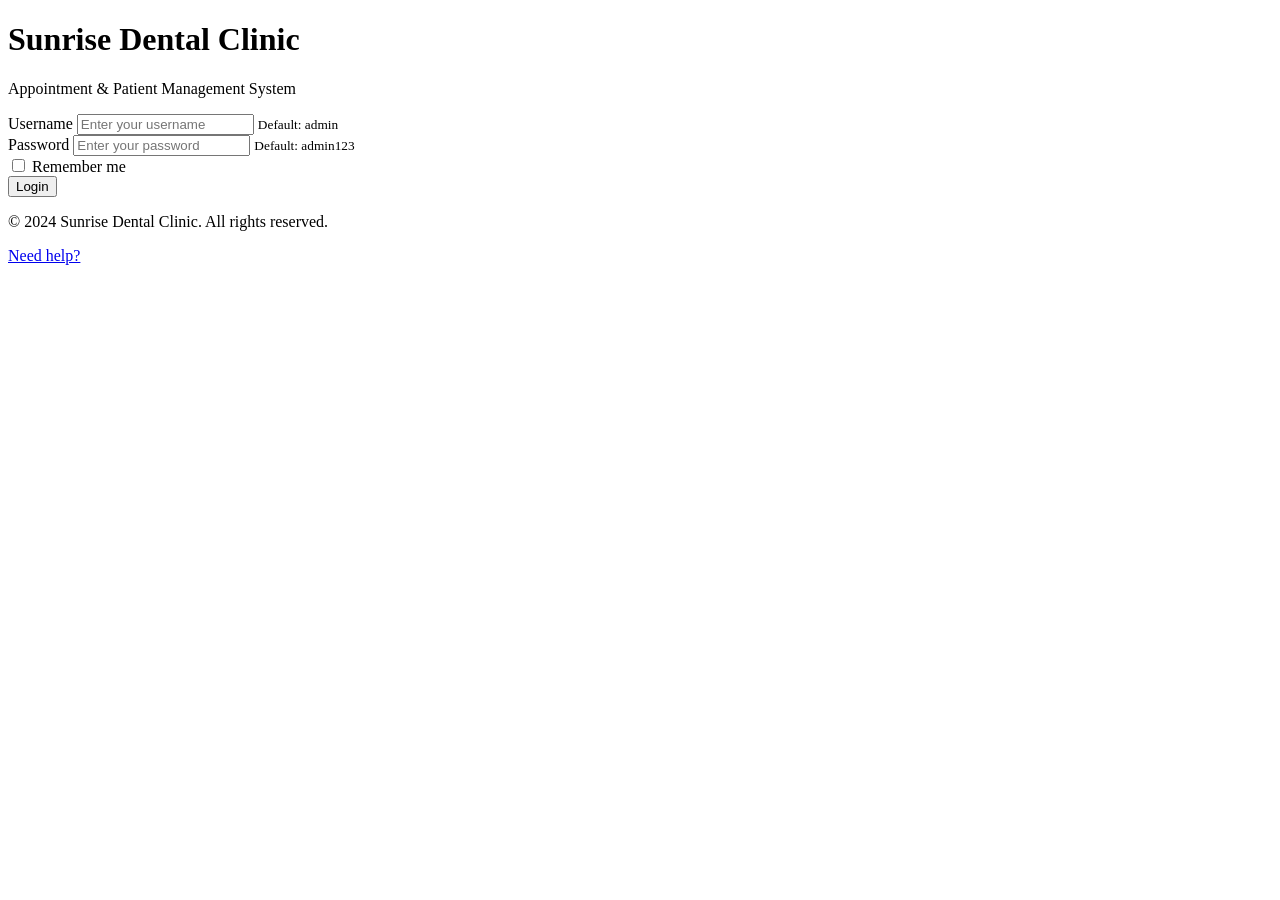
==== src/main/webapp/index.html @ 0a00fbf3 "frontend base structure" ====
<!DOCTYPE html>
<html lang="en">
<head>
    <meta charset="UTF-8">
    <meta name="viewport" content="width=device-width, initial-scale=1.0">
    <meta http-equiv="refresh" content="0; url=login.html">
    <title>Redirecting - Sunrise Dental Clinic</title>
    <link rel="stylesheet" href="assets/css/style.css">
</head>
<body>
<div class="redirect-container">
    <div class="redirect-box">
        <h1>Sunrise Dental Clinic</h1>
        <p>Redirecting to login page...</p>
        <p>If you are not redirected automatically, <a href="login.html">click here</a>.</p>
    </div>
</div>

<script>
    window.location.href = 'login.html';
</script>
</body>
</html>
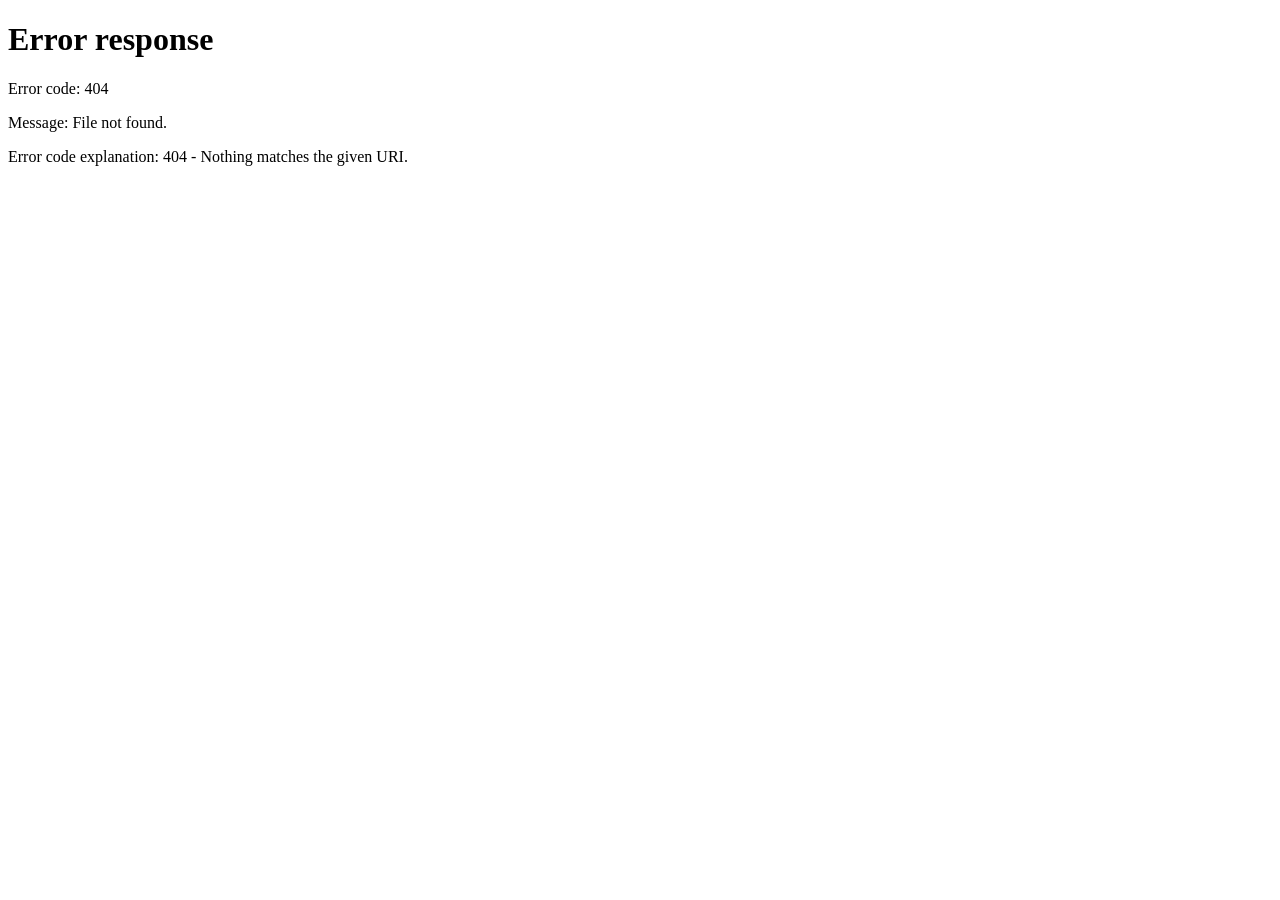
==== commit d7fe1748: "minor frontend change and stylization" ====
--- a/src/main/webapp/index.html
+++ b/src/main/webapp/index.html
@@ -17,7 +17,7 @@
 </div>
 
 <script>
-    window.location.href = 'login.html';
+    window.location.href = 'sunrise-dental-clinic/login.html';
 </script>
 </body>
 </html>
--- a/src/main/webapp/assets/css/style.css
+++ b/src/main/webapp/assets/css/style.css
@@ -0,0 +1,661 @@
+/* Sunrise Dental Clinic - Main Stylesheet */
+
+/* Reset and Base Styles */
+* {
+    margin: 0;
+    padding: 0;
+    box-sizing: border-box;
+}
+
+body {
+    font-family: 'Segoe UI', Tahoma, Geneva, Verdana, sans-serif;
+    line-height: 1.6;
+    color: #333;
+    background-color: #f4f6f9;
+}
+
+/* Login Page Styles */
+.login-page {
+    display: flex;
+    justify-content: center;
+    align-items: center;
+    min-height: 100vh;
+    background: linear-gradient(135deg, #667eea 0%, #764ba2 100%);
+}
+
+.login-container {
+    width: 100%;
+    max-width: 400px;
+    padding: 20px;
+}
+
+.login-box {
+    background: white;
+    border-radius: 10px;
+    padding: 40px;
+    box-shadow: 0 10px 30px rgba(0, 0, 0, 0.2);
+}
+
+.login-header {
+    text-align: center;
+    margin-bottom: 30px;
+}
+
+.login-header .logo {
+    width: 80px;
+    height: 80px;
+    margin-bottom: 15px;
+    border-radius: 50%;
+}
+
+.login-header h1 {
+    color: #667eea;
+    font-size: 24px;
+    margin-bottom: 5px;
+}
+
+.login-header p {
+    color: #666;
+    font-size: 14px;
+}
+
+.login-form .form-group {
+    margin-bottom: 20px;
+}
+
+.login-footer {
+    text-align: center;
+    margin-top: 20px;
+    padding-top: 20px;
+    border-top: 1px solid #eee;
+    font-size: 12px;
+    color: #999;
+}
+
+.login-footer a {
+    color: #667eea;
+    text-decoration: none;
+}
+
+/* App Container */
+.app-container {
+    display: flex;
+    flex-direction: column;
+    min-height: 100vh;
+}
+
+/* Navigation Bar */
+.navbar {
+    display: flex;
+    align-items: center;
+    justify-content: space-between;
+    background: linear-gradient(135deg, #667eea 0%, #764ba2 100%);
+    color: white;
+    padding: 0 20px;
+    height: 60px;
+    box-shadow: 0 2px 10px rgba(0, 0, 0, 0.1);
+}
+
+.nav-brand {
+    display: flex;
+    align-items: center;
+    font-size: 20px;
+    font-weight: bold;
+}
+
+.brand-icon {
+    font-size: 24px;
+    margin-right: 10px;
+}
+
+.nav-menu {
+    display: flex;
+    list-style: none;
+    flex: 1;
+    justify-content: center;
+}
+
+.nav-item {
+    margin: 0 5px;
+}
+
+.nav-item.active {
+    background: rgba(255, 255, 255, 0.2);
+    border-radius: 5px;
+}
+
+.nav-link {
+    display: flex;
+    align-items: center;
+    color: white;
+    text-decoration: none;
+    padding: 8px 15px;
+    border-radius: 5px;
+    transition: background 0.3s;
+}
+
+.nav-link:hover {
+    background: rgba(255, 255, 255, 0.1);
+}
+
+.nav-icon {
+    margin-right: 8px;
+    font-size: 18px;
+}
+
+.nav-user {
+    display: flex;
+    align-items: center;
+    gap: 10px;
+}
+
+.user-name {
+    font-size: 14px;
+}
+
+.user-role {
+    font-size: 12px;
+    color: #ddd;
+}
+
+/* Main Content */
+.main-content {
+    flex: 1;
+    padding: 30px;
+    max-width: 1200px;
+    margin: 0 auto;
+    width: 100%;
+}
+
+.page-header {
+    margin-bottom: 30px;
+}
+
+.page-header h1 {
+    color: #333;
+    font-size: 28px;
+    margin-bottom: 5px;
+}
+
+.text-muted {
+    color: #777;
+    font-size: 14px;
+}
+
+/* Cards */
+.card {
+    background: white;
+    border-radius: 8px;
+    padding: 25px;
+    margin-bottom: 25px;
+    box-shadow: 0 2px 10px rgba(0, 0, 0, 0.05);
+}
+
+.card h2 {
+    color: #444;
+    margin-bottom: 20px;
+    font-size: 20px;
+}
+
+.card h3 {
+    color: #555;
+    margin-bottom: 15px;
+    font-size: 16px;
+}
+
+/* Statistics Grid */
+.stats-grid {
+    display: grid;
+    grid-template-columns: repeat(auto-fit, minmax(200px, 1fr));
+    gap: 20px;
+    margin-bottom: 30px;
+}
+
+.stat-card {
+    display: flex;
+    align-items: center;
+    background: white;
+    padding: 20px;
+    border-radius: 8px;
+    box-shadow: 0 2px 10px rgba(0, 0, 0, 0.05);
+}
+
+.stat-icon {
+    font-size: 32px;
+    margin-right: 15px;
+}
+
+.stat-info h3 {
+    color: #667eea;
+    font-size: 24px;
+    margin-bottom: 5px;
+}
+
+.stat-info p {
+    color: #777;
+    font-size: 13px;
+}
+
+/* Forms */
+.form {
+    max-width: 800px;
+}
+
+.form-row {
+    display: flex;
+    gap: 20px;
+    margin-bottom: 15px;
+}
+
+.form-group {
+    flex: 1;
+    margin-bottom: 15px;
+}
+
+.form-group label {
+    display: block;
+    margin-bottom: 5px;
+    color: #555;
+    font-weight: 500;
+    font-size: 14px;
+}
+
+.form-control {
+    width: 100%;
+    padding: 10px 12px;
+    border: 1px solid #ddd;
+    border-radius: 5px;
+    font-size: 14px;
+    transition: border-color 0.3s;
+}
+
+.form-control:focus {
+    outline: none;
+    border-color: #667eea;
+    box-shadow: 0 0 0 2px rgba(102, 126, 234, 0.1);
+}
+
+.form-text {
+    display: block;
+    margin-top: 5px;
+    font-size: 12px;
+    color: #999;
+}
+
+.form-check {
+    display: flex;
+    align-items: center;
+    gap: 8px;
+}
+
+.col-3 { flex: 0 0 25%; }
+.col-4 { flex: 0 0 33.33%; }
+.col-6 { flex: 0 0 50%; }
+
+/* Buttons */
+.btn {
+    display: inline-block;
+    padding: 10px 20px;
+    border: none;
+    border-radius: 5px;
+    cursor: pointer;
+    font-size: 14px;
+    font-weight: 500;
+    text-decoration: none;
+    transition: all 0.3s;
+}
+
+.btn-primary {
+    background: #667eea;
+    color: white;
+}
+
+.btn-primary:hover {
+    background: #5a67d8;
+    box-shadow: 0 2px 5px rgba(102, 126, 234, 0.3);
+}
+
+.btn-secondary {
+    background: #48bb78;
+    color: white;
+}
+
+.btn-secondary:hover {
+    background: #38a169;
+}
+
+.btn-success {
+    background: #48bb78;
+    color: white;
+}
+
+.btn-success:hover {
+    background: #38a169;
+}
+
+.btn-danger {
+    background: #f56565;
+    color: white;
+}
+
+.btn-danger:hover {
+    background: #e53e3e;
+}
+
+.btn-outline {
+    background: transparent;
+    border: 1px solid white;
+    color: white;
+}
+
+.btn-outline:hover {
+    background: rgba(255, 255, 255, 0.1);
+}
+
+.btn-block {
+    width: 100%;
+}
+
+.btn-sm {
+    padding: 6px 12px;
+    font-size: 12px;
+}
+
+/* Alerts */
+.alert {
+    padding: 12px 15px;
+    border-radius: 5px;
+    margin-bottom: 15px;
+    font-size: 14px;
+}
+
+.alert-success {
+    background: #f0fff4;
+    color: #38a169;
+    border: 1px solid #c6f6d5;
+}
+
+.alert-error {
+    background: #fff5f5;
+    color: #e53e3e;
+    border: 1px solid #fed7d7;
+}
+
+.alert-warning {
+    background: #fffbeb;
+    color: #d69e2e;
+    border: 1px solid #fefcbf;
+}
+
+/* Tables */
+.table-responsive {
+    overflow-x: auto;
+}
+
+.table {
+    width: 100%;
+    border-collapse: collapse;
+    margin-bottom: 20px;
+}
+
+.table th {
+    background: #f7fafc;
+    color: #555;
+    padding: 12px;
+    text-align: left;
+    font-weight: 600;
+    font-size: 13px;
+    border-bottom: 2px solid #e2e8f0;
+}
+
+.table td {
+    padding: 12px;
+    border-bottom: 1px solid #e2e8f0;
+    font-size: 14px;
+}
+
+.table tbody tr:hover {
+    background: #f7fafc;
+}
+
+.text-center {
+    text-align: center;
+}
+
+/* Tabs */
+.tabs {
+    display: flex;
+    gap: 5px;
+    margin-bottom: 20px;
+    border-bottom: 2px solid #e2e8f0;
+}
+
+.tab-btn {
+    padding: 10px 20px;
+    background: none;
+    border: none;
+    cursor: pointer;
+    font-size: 14px;
+    font-weight: 500;
+    color: #666;
+    border-bottom: 2px solid transparent;
+    margin-bottom: -2px;
+    transition: all 0.3s;
+}
+
+.tab-btn.active {
+    color: #667eea;
+    border-bottom-color: #667eea;
+}
+
+.tab-content {
+    display: none;
+}
+
+.tab-content.active {
+    display: block;
+}
+
+/* Search Box */
+.search-box {
+    display: flex;
+    gap: 10px;
+    margin-bottom: 20px;
+}
+
+.search-box .form-control {
+    flex: 1;
+}
+
+/* Bill Preview */
+.bill-preview {
+    background: #fafafa;
+    border: 1px solid #ddd;
+    border-radius: 8px;
+    padding: 30px;
+    margin-top: 20px;
+}
+
+.bill-header {
+    text-align: center;
+    margin-bottom: 20px;
+    padding-bottom: 20px;
+    border-bottom: 2px solid #667eea;
+}
+
+.bill-header h2 {
+    color: #667eea;
+    margin-bottom: 10px;
+}
+
+.bill-header p {
+    color: #666;
+    font-size: 14px;
+}
+
+.bill-total {
+    text-align: right;
+    margin: 20px 0;
+    padding: 15px;
+    background: #f0f4ff;
+    border-radius: 5px;
+}
+
+.bill-total h3 {
+    color: #667eea;
+    font-size: 20px;
+}
+
+.bill-actions {
+    display: flex;
+    gap: 10px;
+    justify-content: flex-end;
+    margin-top: 20px;
+}
+
+.payment-section {
+    margin-top: 20px;
+    padding: 20px;
+    background: #f0f9ff;
+    border-radius: 5px;
+}
+
+/* Quick Actions */
+.quick-actions {
+    margin-top: 30px;
+}
+
+.quick-actions h2 {
+    margin-bottom: 20px;
+    color: #444;
+}
+
+.action-grid {
+    display: grid;
+    grid-template-columns: repeat(auto-fit, minmax(250px, 1fr));
+    gap: 20px;
+}
+
+.action-card {
+    display: block;
+    background: white;
+    padding: 25px;
+    border-radius: 8px;
+    text-decoration: none;
+    color: #333;
+    box-shadow: 0 2px 10px rgba(0, 0, 0, 0.05);
+    transition: all 0.3s;
+}
+
+.action-card:hover {
+    transform: translateY(-3px);
+    box-shadow: 0 5px 20px rgba(0, 0, 0, 0.1);
+}
+
+.action-icon {
+    font-size: 32px;
+    margin-bottom: 15px;
+}
+
+.action-card h3 {
+    color: #667eea;
+    margin-bottom: 10px;
+}
+
+.action-card p {
+    color: #777;
+    font-size: 13px;
+}
+
+/* Help Topics */
+.help-topics {
+    display: grid;
+    gap: 20px;
+}
+
+.help-steps {
+    padding-left: 25px;
+    color: #555;
+}
+
+.help-steps li {
+    margin-bottom: 10px;
+}
+
+.help-steps ul {
+    margin-top: 5px;
+    padding-left: 20px;
+}
+
+/* Error Page */
+.error-container {
+    display: flex;
+    justify-content: center;
+    align-items: center;
+    min-height: 100vh;
+    background: #f4f6f9;
+}
+
+.error-box {
+    text-align: center;
+    padding: 40px;
+    background: white;
+    border-radius: 10px;
+    box-shadow: 0 5px 20px rgba(0, 0, 0, 0.1);
+    max-width: 500px;
+}
+
+.error-icon {
+    font-size: 48px;
+    margin-bottom: 20px;
+}
+
+.error-actions {
+    display: flex;
+    gap: 10px;
+    justify-content: center;
+    margin-top: 20px;
+}
+
+/* Responsive Design */
+@media (max-width: 768px) {
+    .navbar {
+        flex-direction: column;
+        height: auto;
+        padding: 10px;
+    }
+
+    .nav-menu {
+        flex-wrap: wrap;
+        margin: 10px 0;
+    }
+
+    .nav-user {
+        margin-bottom: 10px;
+    }
+
+    .main-content {
+        padding: 20px;
+    }
+
+    .form-row {
+        flex-direction: column;
+        gap: 0;
+    }
+
+    .stats-grid {
+        grid-template-columns: 1fr;
+    }
+
+    .action-grid {
+        grid-template-columns: 1fr;
+    }
+
+    .search-box {
+        flex-direction: column;
+    }
+
+    .col-3, .col-4, .col-6 {
+        flex: 1 1 100%;
+    }
+}
